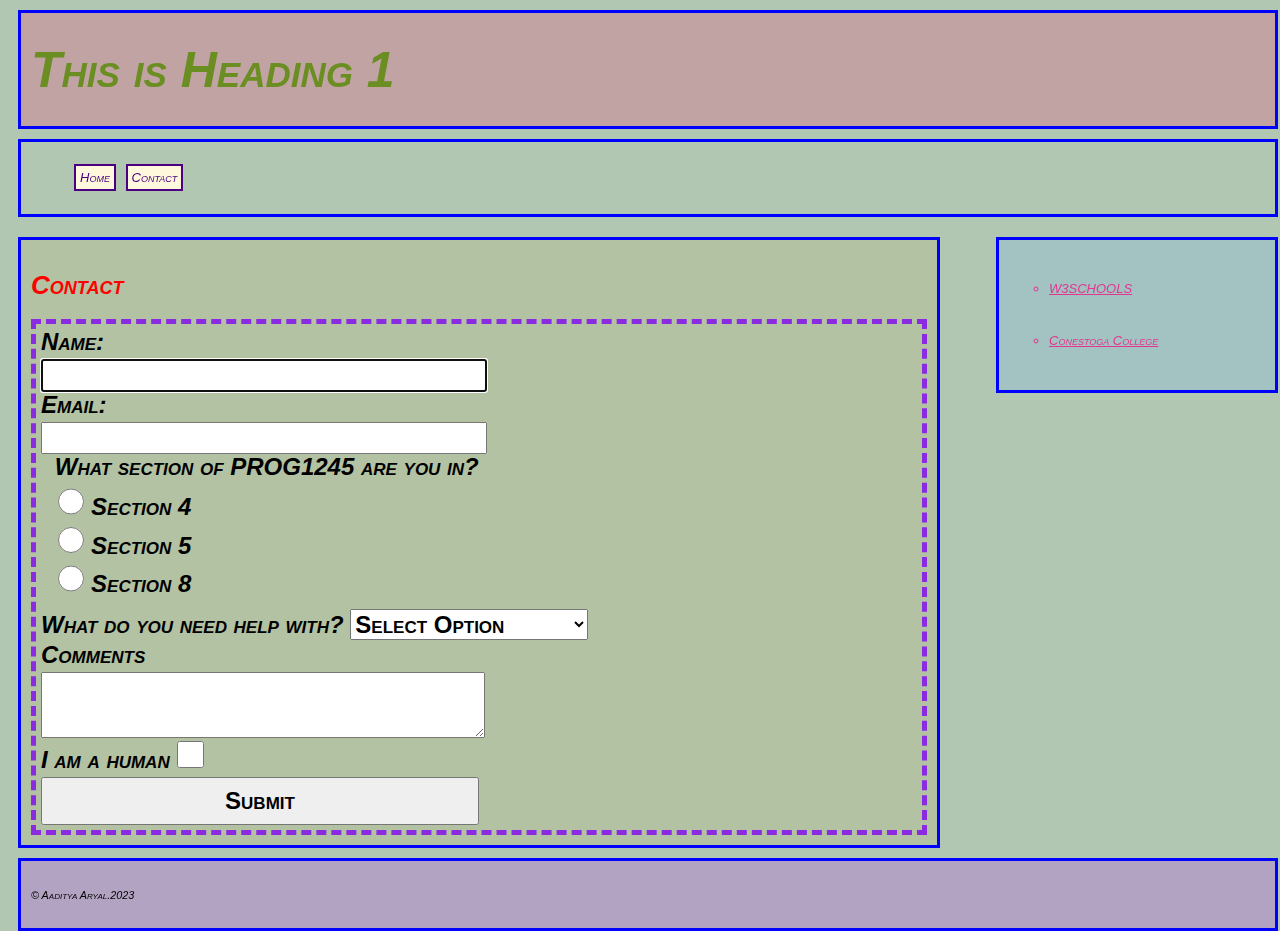
==== contact.html @ 331d4712 "InClass task4" ====
<!--
    Name: Aaditya Aryal
    Email: aaryal0228@conestogac.on.ca
    https://aryal-aaditya.github.io/InClass-Task2/
-->
<!DOCTYPE html>
<html lang="en">
<head>
    <meta charset="UTF-8">
    <meta http-equiv="X-UA-Compatible" content="IE=edge">
    <meta name="viewport" content="width=device-width, initial-scale=1.0">
    <link rel="stylesheet" type="text/css" href="css/normalize.css"> <!-- adding normalize file to this html -->
    <link rel="stylesheet" type="text/css" href="css/style.css"><!--adding external CSS style sheet named styles.css-->
    <title>AAryal InClass2</title>
    <style>/*using internal css*/
        
        
        
    </style>
</head>
<body>
    <header class="structural">
        <h1> <!--using named color method and abosolute unit for font color and size respectively-->
        This is Heading 1
        </h1>
    </header>
    <nav class="structural">
        <ul>
            <li><a href="index.html">Home</a></li>
            <li><a href="contact.html">Contact</a></li>
        </ul>
    </nav>
    <main class="structural">
        <h2>Contact</h2>        
        <form name="student_form" id="student_form" action="subscribe.php" method="post">
            <div>
                <label for="userName">Name:</label>
                <input type="text" id="userName" name="userName" required autofocus>
            </div>
            <div>
                <label for="email">Email:</label>
                <input type="email" id="email" name="email" required>
            </div>
            <div>
                <fieldset required>
                    <legend>What section of PROG1245 are you in?</legend>
                    
                        <input type="radio" name="sec" id="4" value="4" required>
                    <label for="4">Section 4</label><br>
                    
                        <input type="radio" name="sec" id="5" value="5">
                    <label for="4">Section 5</label><br>
                    
                        <input type="radio" name="sec" id="8" value="8">
                    <label for="4">Section 8</label><br>
                                 
                </fieldset>
            </div>
            <div>
                <label for="content">What do you need help with? </label>
                <select name="content" id="content" required>
                    <option value="" selected>Select Option</option>
                    <option value="html">HTML</option>
                    <option value="css">CSS</option>
                    <option value="both">Both(HTML & CSS)</option>
                </select>
            </div>
            <div>
                <label for="comments">Comments</label>
                <textarea name="comments" id="comments" rows="4" required></textarea>
            </div>
            <div>
                <label for="human">I am a human</label>
                <input type="checkbox" name="human" id="human" value="true" required>
            </div>
            <div>
                <input type="submit" name="submit" id="submit" value="Submit">
            </div>
        </form>
    </main>
    
    <aside class="structural">
        <ul><!-- unordered list of link taking to other external Website -->
            <li>
                <a href="https://www.w3schools.com/" target="_blank" title="W3Schools Website"> W3SCHOOLS</a>
            </li>
            <li>
                <a href="https://www.conestogac.on.ca/" target="_blank" title="Conestoga College Website"> Conestoga College</a>
            </li>
        </ul>
    </aside>
    <footer class="structural">
        <p>&copy; Aaditya Aryal.2023</p>
    </footer>
    
</body>
</html>
---- css/style.css ----
/* Name: Aaditya Aryal
   Student Number: 8910228
*/
/*external css for index.html*/
body {
    font: italic small-caps normal 13px/200% sans-serif; /*using shorthand property*/
    /*font-style font-variant font-weight font-size/line-height font-family*/

    background-color:rgba(1, 71, 1, 0.3);/*using hsla method*/
    /*hue-saturation-lightness-alpha*/

    height: 100vh;
    width: 100vw; /*using viewport units*/
    /* 50vh or 50 vw means its going to take 50% of height or width of total parent tag dimension*/
}
body > main{
    width:70vw;
    float: left;
    background-color: hsl(90, 20%, 70%);
}
body > aside{
    width: 20vw;
    float: right;
    background-color: hsl(180, 20%, 70%);
}

body > main > h2{ /* changing properties of heading 2 in index.html*/
    color: #f00; /*using 3 digit hex*/
    font-size: 2em; /*using relative units*/
}
body > footer{
    clear:both;
    background-color: hsl(270, 20%, 70%);
}

body > header{
    background-color: hsl(360, 20%, 70%);
}

.structural{
    padding: 10px;
    margin: 10px;
    border-bottom: 3px;
    border: solid;
    border-color: blue;
}

#first{
    color: rgb(227, 54, 144);
}
#second{
    color: rgb(2, 102, 52);
}



footer p{
    font-size: smaller;
}

h1{
    color:olivedrab;
    font-size: 50px;
}

aside ul{ 
    list-style-type: circle; /*changing the style of the bullets of list*/
}
aside li,aside a{
    color: rgba(227, 54, 144, 1);/*chaning font color using rgba method*/
    line-height: 4em;/* changing the line height between element of list*/
}
aside li a:hover{

    color: #FFF;
}
nav li{
    display: inline;
    list-style-type: none;
    padding: 3px;
}
nav li a{
    color: indigo;
    border: 2px solid indigo;
    background-color: cornsilk;
    text-decoration: none;
    padding: 4px;
}
nav li a:hover{
    color: cornsilk;
    border-color: cornsilk;
    background-color: indigo;
}

form {
    border: 5px dashed blueviolet;
    padding: 5px;
}

input[type="text"], 
input[type="email"],
input[type="submit"],
input[type="select"],
input[type="option"]{
    width: 50%;
    display: block;
    height: 2em;
}
input[type="radio"],
input[type="checkbox"]{
    height: 2em;
    width: 2em;
}

select, option, label, legend, input[type="submit"]{
    font-size: 1.5rem;
    font-weight: bold;
    font-variant: small-caps;
}

textarea{
    width: 50%;
    display: block;
}



fieldset{
    border: none;
}
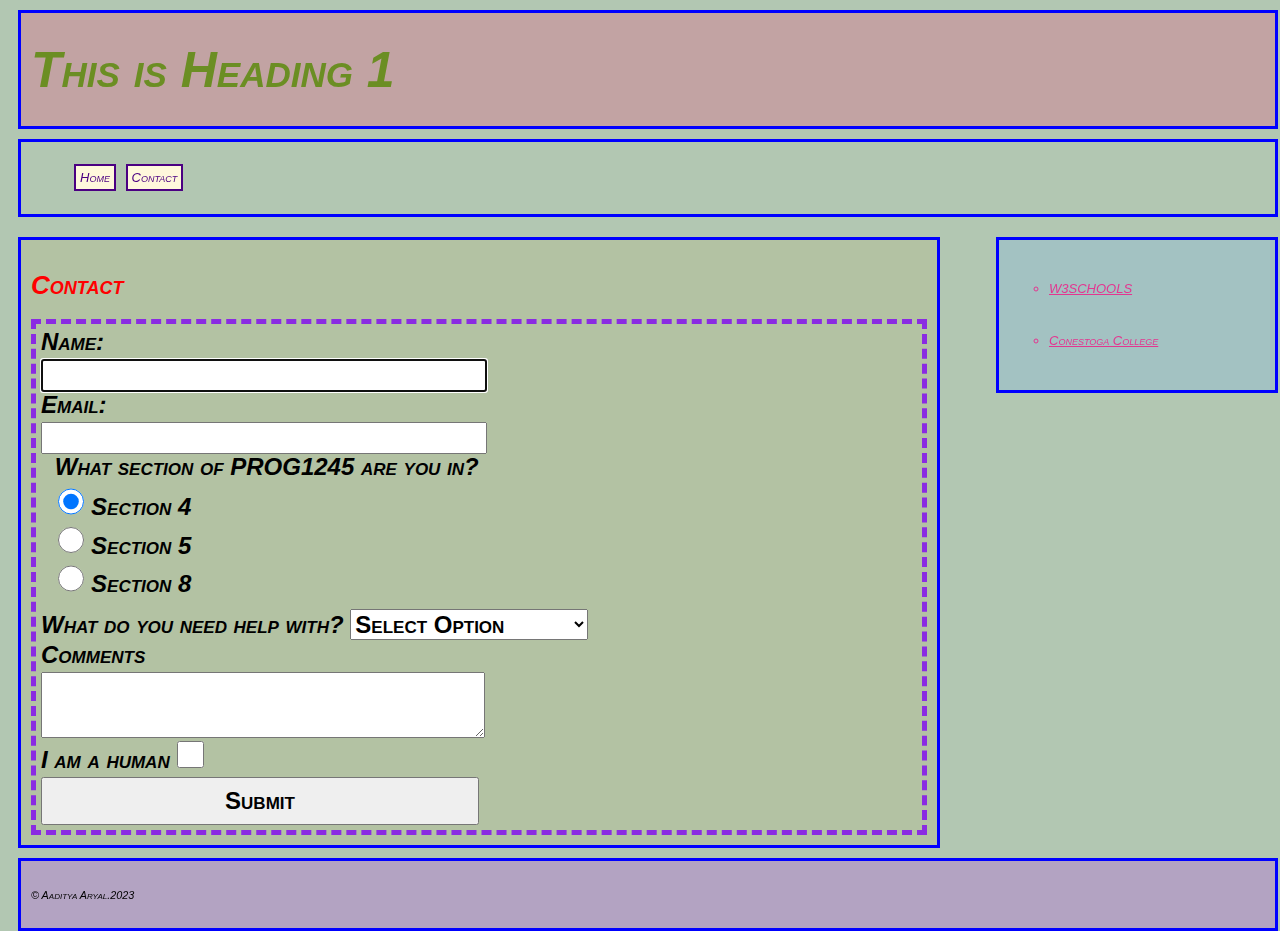
==== commit ff04d3de: "update task4" ====
--- a/contact.html
+++ b/contact.html
@@ -45,7 +45,7 @@
                 <fieldset required>
                     <legend>What section of PROG1245 are you in?</legend>
                     
-                        <input type="radio" name="sec" id="4" value="4" required>
+                        <input type="radio" name="sec" id="4" value="4" required checked>
                     <label for="4">Section 4</label><br>
                     
                         <input type="radio" name="sec" id="5" value="5">
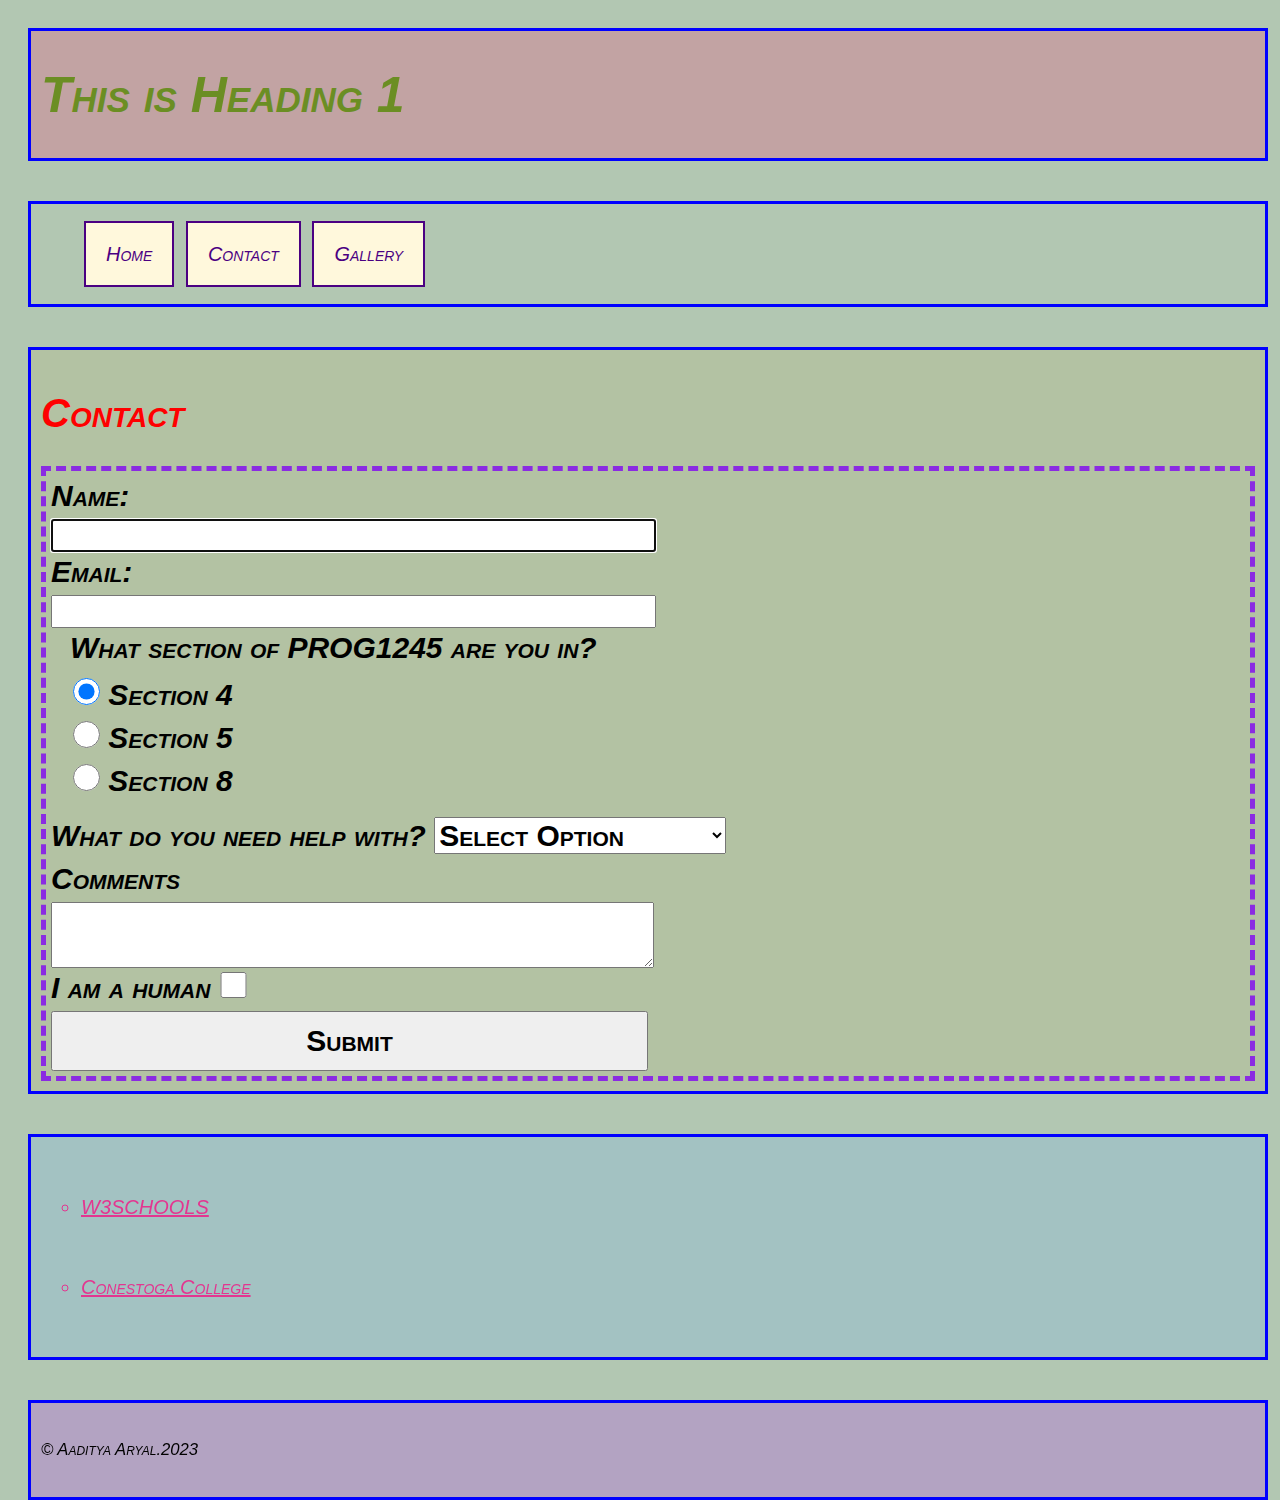
==== commit 3c431ecb: "this is for inclass last" ====
--- a/contact.html
+++ b/contact.html
@@ -28,6 +28,8 @@
         <ul>
             <li><a href="index.html">Home</a></li>
             <li><a href="contact.html">Contact</a></li>
+            <li><a href="gallery.html">Gallery</a></li>
+
         </ul>
     </nav>
     <main class="structural">
--- a/css/style.css
+++ b/css/style.css
@@ -3,7 +3,7 @@
 */
 /*external css for index.html*/
 body {
-    font: italic small-caps normal 13px/200% sans-serif; /*using shorthand property*/
+    /*using shorthand property*/
     /*font-style font-variant font-weight font-size/line-height font-family*/
 
     background-color:rgba(1, 71, 1, 0.3);/*using hsla method*/
@@ -12,15 +12,16 @@
     height: 100vh;
     width: 100vw; /*using viewport units*/
     /* 50vh or 50 vw means its going to take 50% of height or width of total parent tag dimension*/
+    display: flex;
+    flex-direction: column;
 }
 body > main{
-    width:70vw;
-    float: left;
+    flex: 2170%;
     background-color: hsl(90, 20%, 70%);
+
 }
 body > aside{
-    width: 20vw;
-    float: right;
+    flex: 1230%;
     background-color: hsl(180, 20%, 70%);
 }
 
@@ -29,17 +30,18 @@
     font-size: 2em; /*using relative units*/
 }
 body > footer{
-    clear:both;
+    flex: 15%;
     background-color: hsl(270, 20%, 70%);
 }
 
 body > header{
     background-color: hsl(360, 20%, 70%);
+    flex: 110%
 }
 
 .structural{
     padding: 10px;
-    margin: 10px;
+    margin: 1rem;
     border-bottom: 3px;
     border: solid;
     border-color: blue;
@@ -60,7 +62,7 @@
 
 h1{
     color:olivedrab;
-    font-size: 50px;
+    font-size: 2.5rem;
 }
 
 aside ul{ 
@@ -84,7 +86,7 @@
     border: 2px solid indigo;
     background-color: cornsilk;
     text-decoration: none;
-    padding: 4px;
+    padding: 1em;
 }
 nav li a:hover{
     color: cornsilk;
@@ -127,4 +129,56 @@
 
 fieldset{
     border: none;
-}+}
+
+html{
+    font: italic small-caps normal 20px/200% sans-serif; 
+}
+section{
+    display: flex;
+    flex-direction: row;
+    flex: 48%;
+    flex-wrap: nowrap;
+    justify-content: space-between;
+    align-items: stretch;
+}
+nav{
+    flex: 15%;
+}
+
+#gallery{
+    display: grid;
+    grid-template-columns: repeat(2,1fr);
+    gap: 10px;
+}
+.image{
+    border: 1px solid black;
+    width: 80%;
+    margin: auto;
+    
+}
+.image img{
+    width: 80%;
+    height: 80%;
+    object-fit: cover;
+   
+   
+}
+
+/* Media query for 1200px */
+@media (max-width: 1200px) {
+    html {
+      font-size: 15px;
+    }
+  }
+  
+  /* Media query for 600px */
+  @media (max-width: 600px) {
+    html {
+      font-size: 10px;
+    }
+    
+    #gallery {
+      grid-template-columns: 1fr; /* Change grid to 1 column */
+    }
+  }